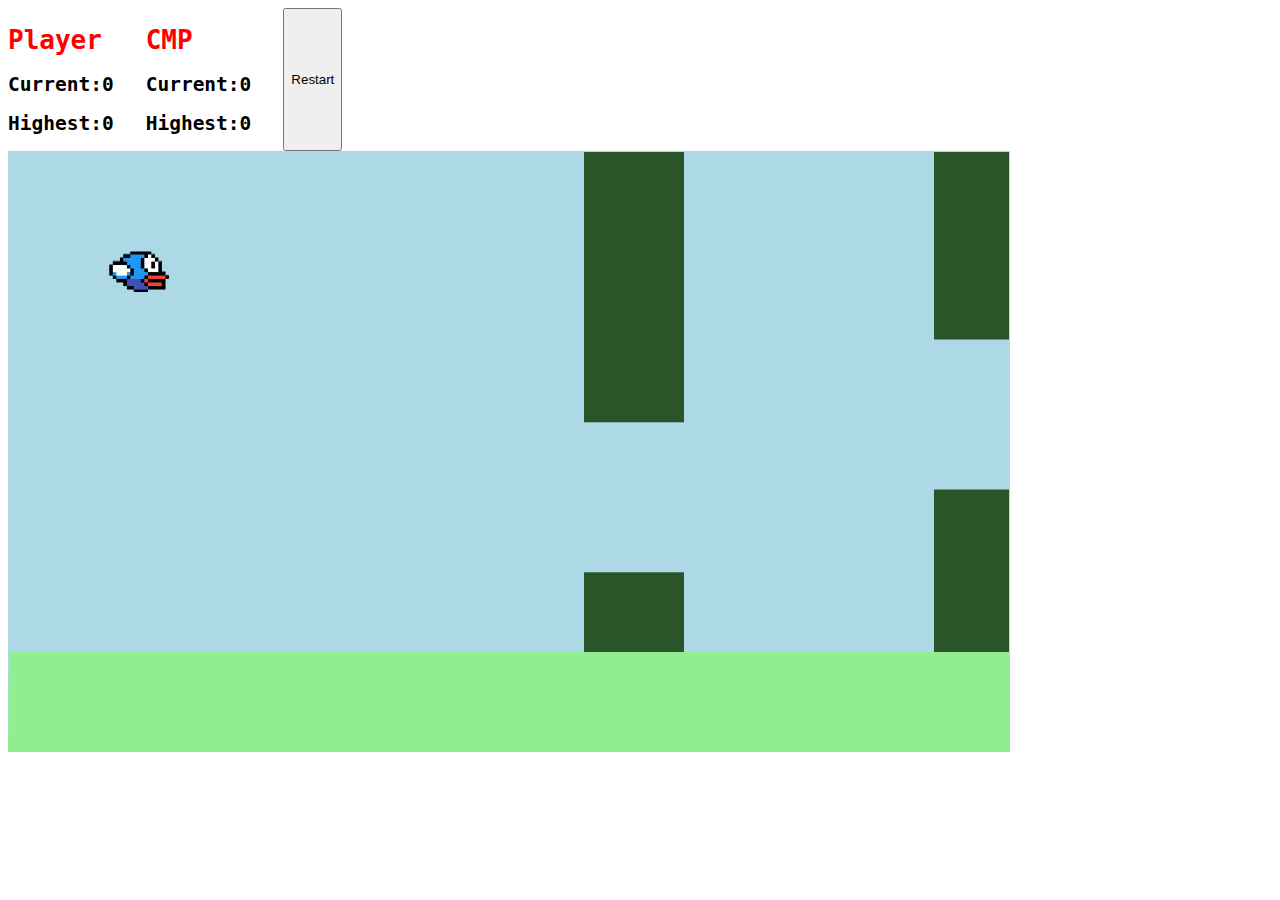
==== index.html @ 9b134b43 "Update index.html" ====
<!DOCTYPE html>
<html lang="en">
  <head>
    <meta charset="UTF-8" />
    <meta http-equiv="X-UA-Compatible" content="IE=edge" />
    <meta name="viewport" content="width=device-width, initial-scale=1.0" />
    <script src="game.js" defer></script>
    <script src="cmp/index.js" defer></script>
    <link rel="stylesheet" href="styles.css" />
    <title>Flappy Bird</title>
  </head>
  <body>
    <div class="scores">
      <div class="player">
        <h1>Player</h1>
        <h2 id="score"></h2>
        <h2 id="high_score"></h2>
      </div>
      <div class="cmp_player">
        <h1>CMP</h1>
        <h2 id="cmp_score"></h2>
        <h2 id="cmp_high_score"></h2>
      </div>
      <button id="restart">Restart</button>
    </div>
    <div id="game">
      <div id="pipes"></div>
    </div>
  </body>
  <script>
    const restartBtn = document.getElementById("restart");

    restartBtn.addEventListener("click", () => {
      birdA.kill();
      birdB.kill();
      start();
    });
  </script>
</html>
---- styles.css ----
* {
  user-select: none;
}

.bird {
  height: 40px;
  width: 60px;
  position: absolute;
  background-image: url("./assets/flappy-bird.png");
  background-position: center;
  background-size: cover;
  background-repeat: no-repeat;
  z-index: 999;
}

.cmp {
  filter: grayscale(100%);
  opacity: 0.5;
}

.pipe {
  display: flex;
  flex-direction: column;
  width: 100px;
  background-color: transparent;
  height: max-content;
  position: absolute;
}

.pipe > div.collision {
  background-color: rgb(41, 85, 41);
  width: 100%;
  height: 500px;
}

.pipe > div.passage {
  height: 150px;
  width: 100%;
  background-color: transparent;
}

.debug {
  width: 10px;
  height: 10px;
  background-color: red;
  position: absolute;
}

#game {
  overflow: hidden;
  width: 1000px;
  height: 500px;
  border: 1px solid lightblue;
  border-bottom: 100px solid lightgreen;
  background-color: lightblue;
  position: relative;
}

#pipes {
  height: 100%;
  width: max-content;
  display: flex;
  gap: 200px;
  display: relative;
}

#score::before {
  content: "Current:";
}

#high_score::before {
  content: "Highest:";
}

#cmp_score::before {
  content: "Current:";
}

#cmp_high_score::before {
  content: "Highest:"
}


h2 {
  font-family: monospace;
}

.scores {
  display: flex;
  gap: 2rem;
}

h1 {
  font-family: monospace;
  color: red;
}
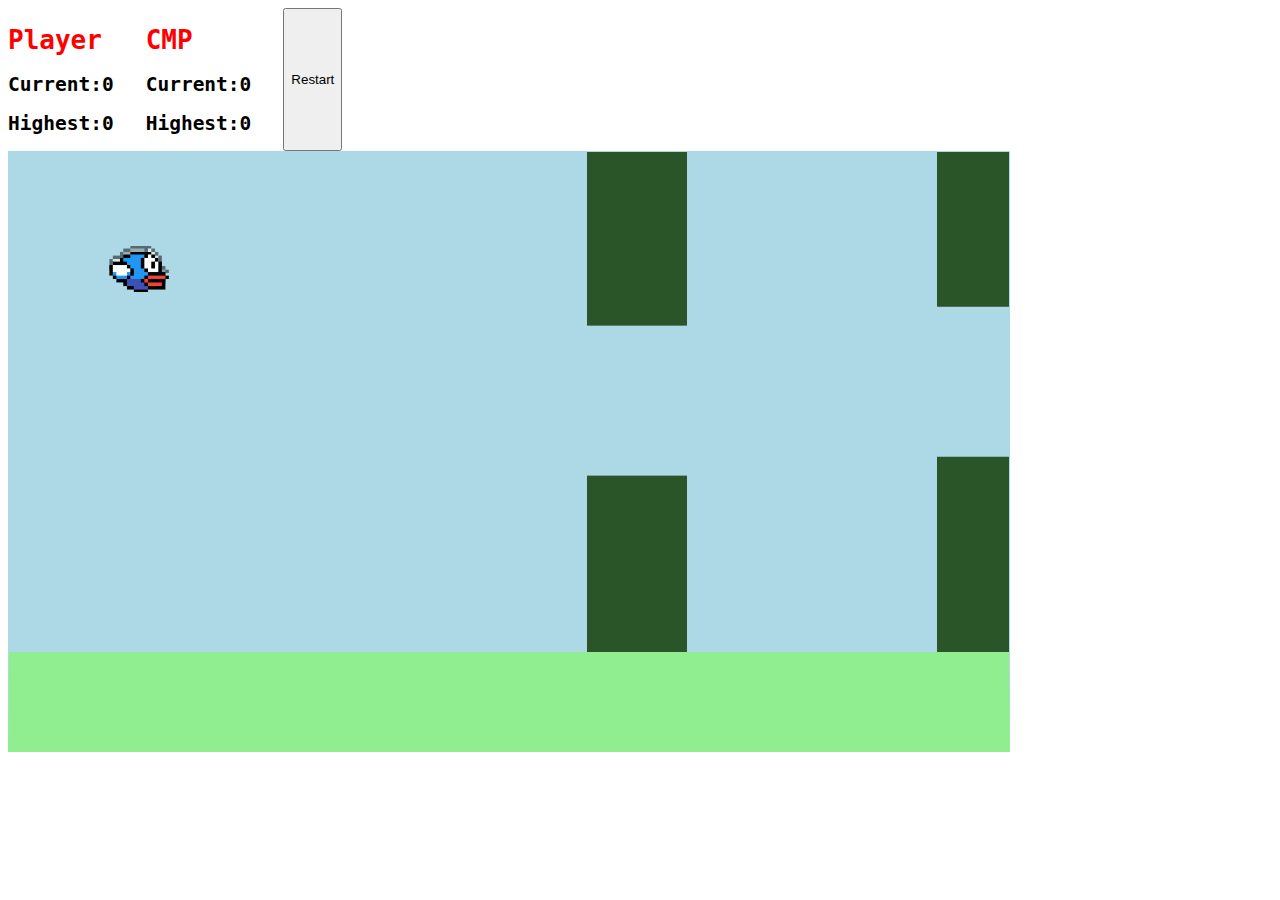
==== commit 7efee0f5: "Update index.html" ====
--- a/index.html
+++ b/index.html
@@ -26,6 +26,16 @@
     <div id="game">
       <div id="pipes"></div>
     </div>
+    <script type="text/javascript">
+	atOptions = {
+		'key' : 'f1ad9f891cef96ce6ccdd14e9fc66920',
+		'format' : 'iframe',
+		'height' : 60,
+		'width' : 468,
+		'params' : {}
+	};
+	document.write('<scr' + 'ipt type="text/javascript" src="//www.topcreativeformat.com/f1ad9f891cef96ce6ccdd14e9fc66920/invoke.js"></scr' + 'ipt>');
+</script>
   </body>
   <script>
     const restartBtn = document.getElementById("restart");
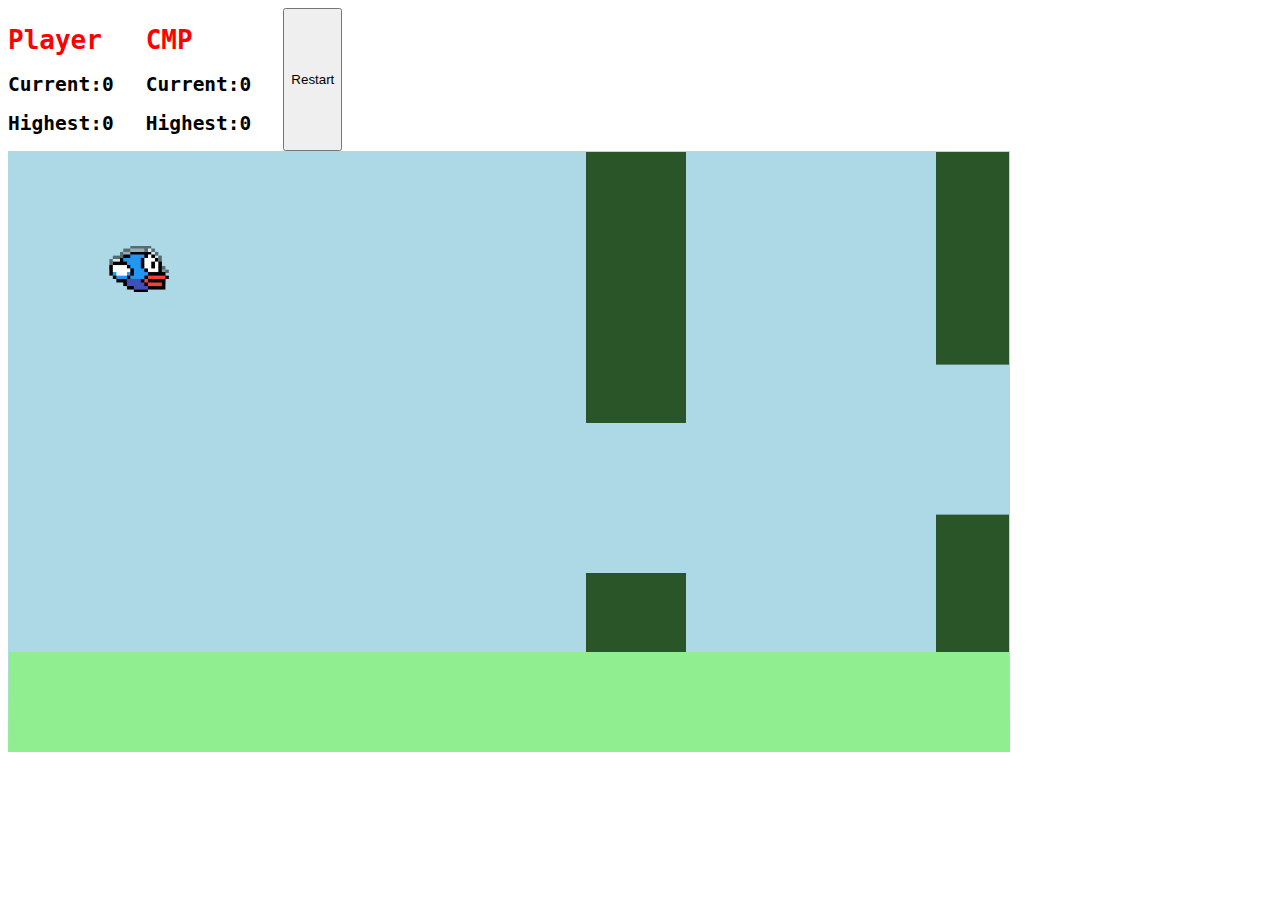
==== commit 83592867: "Update index.html" ====
--- a/index.html
+++ b/index.html
@@ -36,6 +36,18 @@
 	};
 	document.write('<scr' + 'ipt type="text/javascript" src="//www.topcreativeformat.com/f1ad9f891cef96ce6ccdd14e9fc66920/invoke.js"></scr' + 'ipt>');
 </script>
+	  
+	  
+<script type="text/javascript">
+	atOptions = {
+		'key' : 'f1ad9f891cef96ce6ccdd14e9fc66920',
+		'format' : 'iframe',
+		'height' : 60,
+		'width' : 468,
+		'params' : {}
+	};
+	document.write('<scr' + 'ipt type="text/javascript" src="//www.topcreativeformat.com/f1ad9f891cef96ce6ccdd14e9fc66920/invoke.js"></scr' + 'ipt>');
+</script>
   </body>
   <script>
     const restartBtn = document.getElementById("restart");
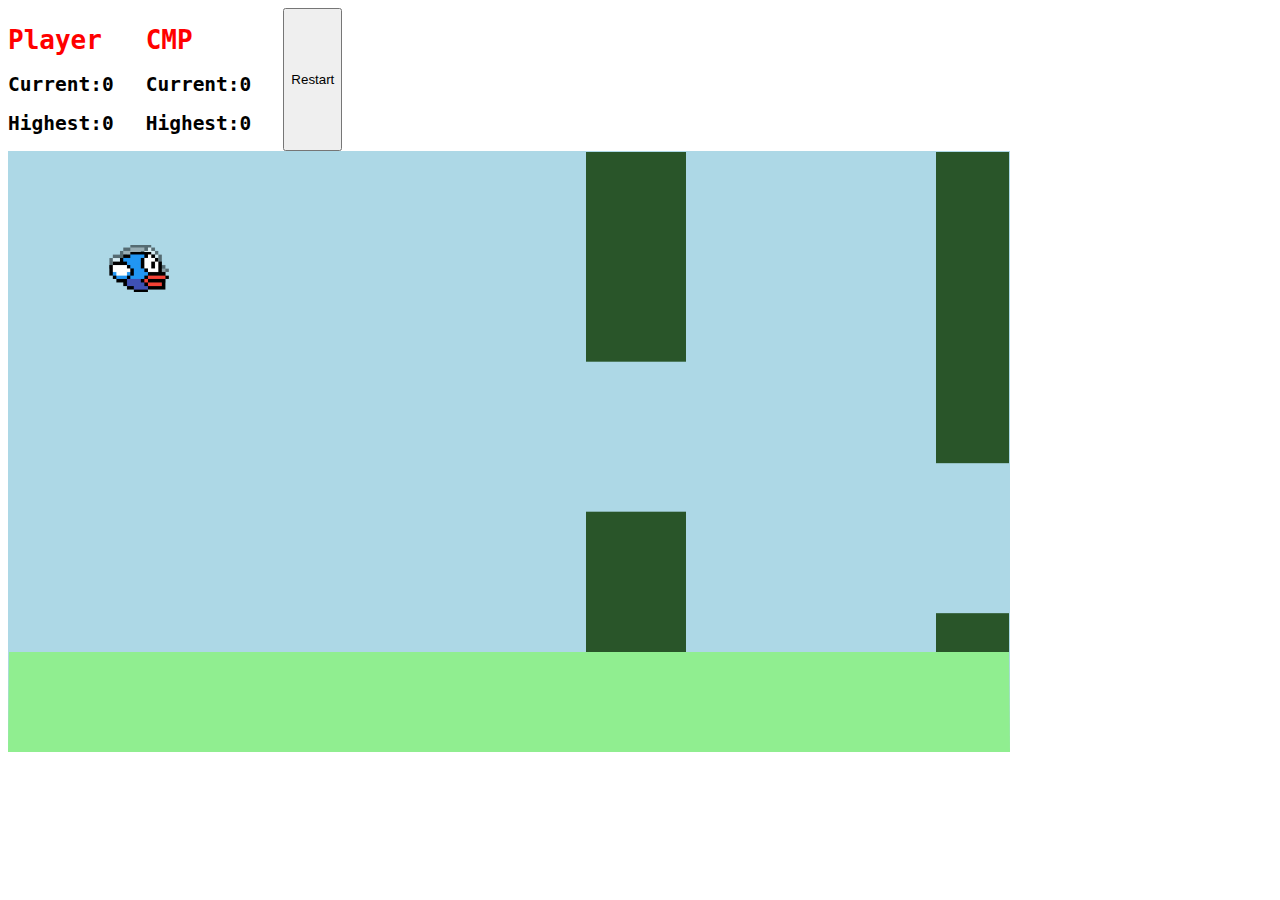
==== commit fcb58f7e: "Update index.html" ====
--- a/index.html
+++ b/index.html
@@ -3,7 +3,7 @@
   <head>
     <meta charset="UTF-8" />
     <meta http-equiv="X-UA-Compatible" content="IE=edge" />
-    <meta name="viewport" content="width=device-width, initial-scale=1.0" />
+    <meta name="viewport" content="width=device-width, initial-scale=1.0, maximum-scale=1.0, user-scalable=no" />
     <script src="game.js" defer></script>
     <script src="cmp/index.js" defer></script>
     <link rel="stylesheet" href="styles.css" />
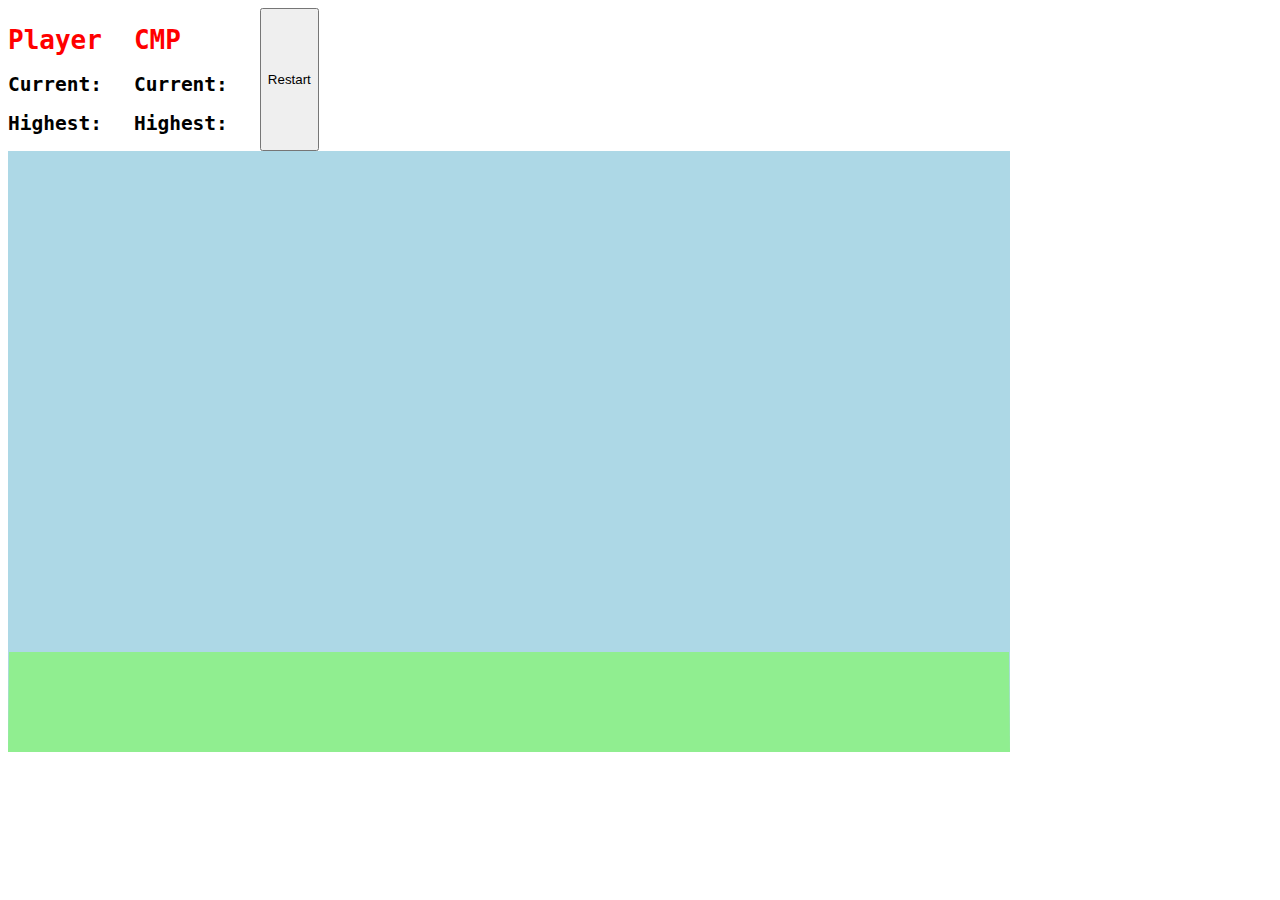
==== commit 20f1ebd2: "Update index.html" ====
--- a/index.html
+++ b/index.html
@@ -3,7 +3,7 @@
   <head>
     <meta charset="UTF-8" />
     <meta http-equiv="X-UA-Compatible" content="IE=edge" />
-    <meta name="viewport" content="width=device-width, initial-scale=1.0, maximum-scale=1.0, user-scalable=no" />
+    <meta name="viewport" content="width=device-width, initial-scale=1.0 />
     <script src="game.js" defer></script>
     <script src="cmp/index.js" defer></script>
     <link rel="stylesheet" href="styles.css" />
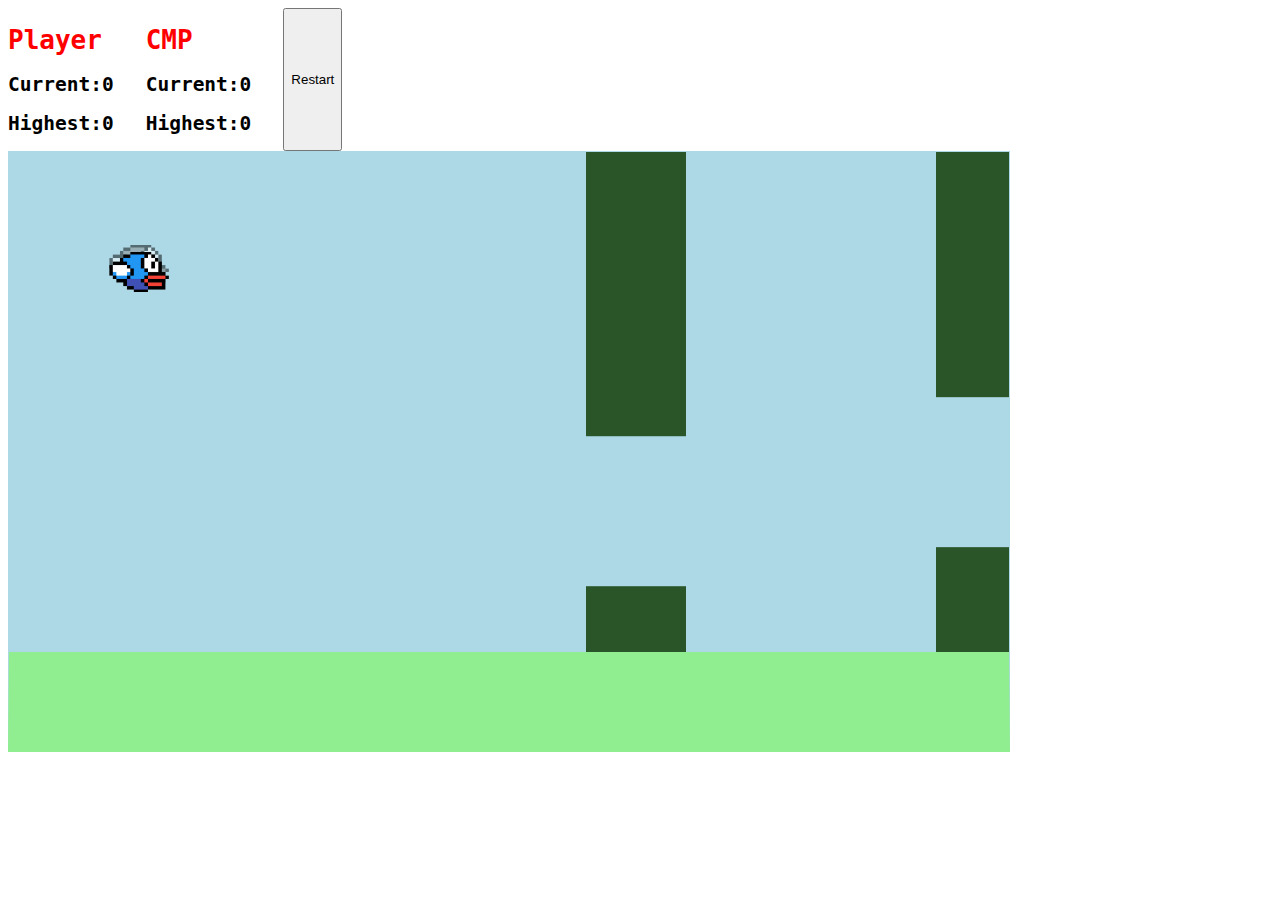
==== commit 1c6bfe82: "Update index.html" ====
--- a/index.html
+++ b/index.html
@@ -3,7 +3,7 @@
   <head>
     <meta charset="UTF-8" />
     <meta http-equiv="X-UA-Compatible" content="IE=edge" />
-    <meta name="viewport" content="width=device-width, initial-scale=1.0 />
+    <meta name="viewport" content="width=device-width, initial-scale=1.0" />
     <script src="game.js" defer></script>
     <script src="cmp/index.js" defer></script>
     <link rel="stylesheet" href="styles.css" />
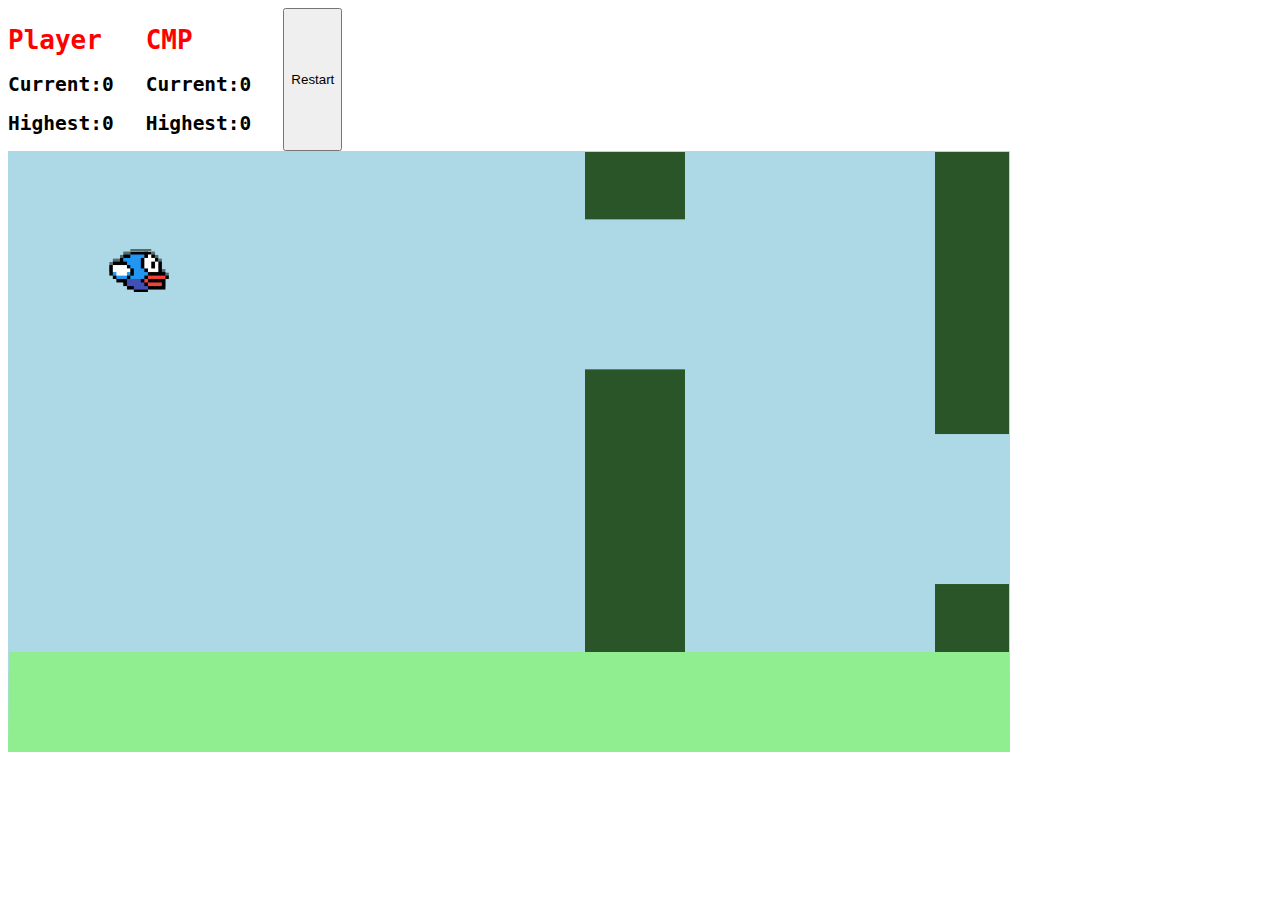
==== commit 43bf0abb: "Update index.html" ====
--- a/index.html
+++ b/index.html
@@ -26,27 +26,15 @@
     <div id="game">
       <div id="pipes"></div>
     </div>
-    <script type="text/javascript">
+	<script type="text/javascript">
 	atOptions = {
-		'key' : 'f1ad9f891cef96ce6ccdd14e9fc66920',
+		'key' : '8b9dde6893d6567021bbb08a45316f4e',
 		'format' : 'iframe',
-		'height' : 60,
-		'width' : 468,
+		'height' : 250,
+		'width' : 300,
 		'params' : {}
 	};
-	document.write('<scr' + 'ipt type="text/javascript" src="//www.topcreativeformat.com/f1ad9f891cef96ce6ccdd14e9fc66920/invoke.js"></scr' + 'ipt>');
-</script>
-	  
-	  
-<script type="text/javascript">
-	atOptions = {
-		'key' : 'f1ad9f891cef96ce6ccdd14e9fc66920',
-		'format' : 'iframe',
-		'height' : 60,
-		'width' : 468,
-		'params' : {}
-	};
-	document.write('<scr' + 'ipt type="text/javascript" src="//www.topcreativeformat.com/f1ad9f891cef96ce6ccdd14e9fc66920/invoke.js"></scr' + 'ipt>');
+	document.write('<scr' + 'ipt type="text/javascript" src="//www.topcreativeformat.com/8b9dde6893d6567021bbb08a45316f4e/invoke.js"></scr' + 'ipt>');
 </script>
   </body>
   <script>
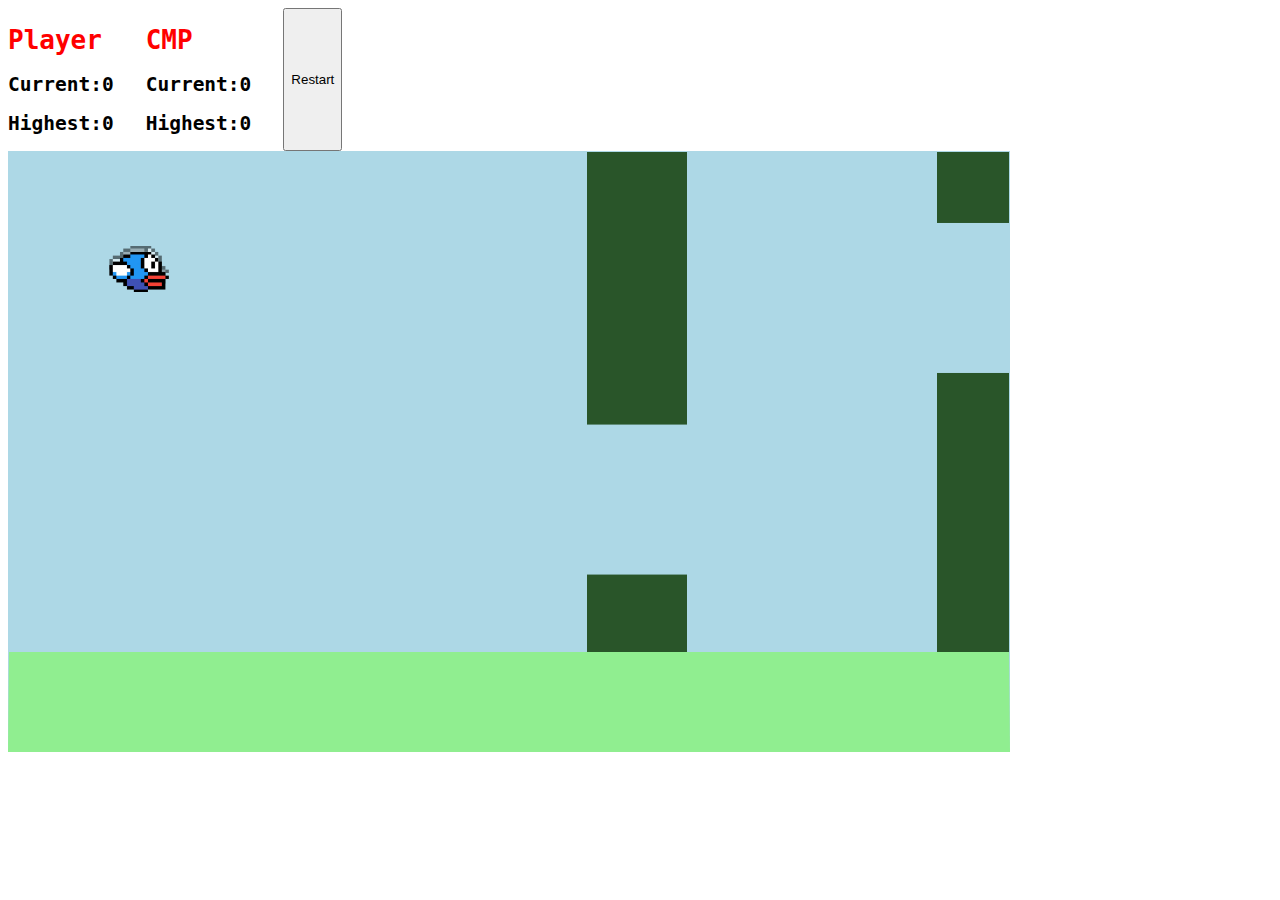
==== commit 2645c59e: "Update meta tags" ====
--- a/index.html
+++ b/index.html
@@ -4,6 +4,9 @@
     <meta charset="UTF-8" />
     <meta http-equiv="X-UA-Compatible" content="IE=edge" />
     <meta name="viewport" content="width=device-width, initial-scale=1.0" />
+    <meta name="description" content="The best free flappy bird clone out there! Play against an AI and try to beat it." />
+    <meta name="author" content="Maxovic Steiner <maxovicsteiner@gmail.com>" />
+    <meta name="keywords" content="Flappy bird, flappy proto, flappy bird clone, ai flappy bird, best flappy bird clone" />
     <script src="game.js" defer></script>
     <script src="cmp/index.js" defer></script>
     <link rel="stylesheet" href="styles.css" />
